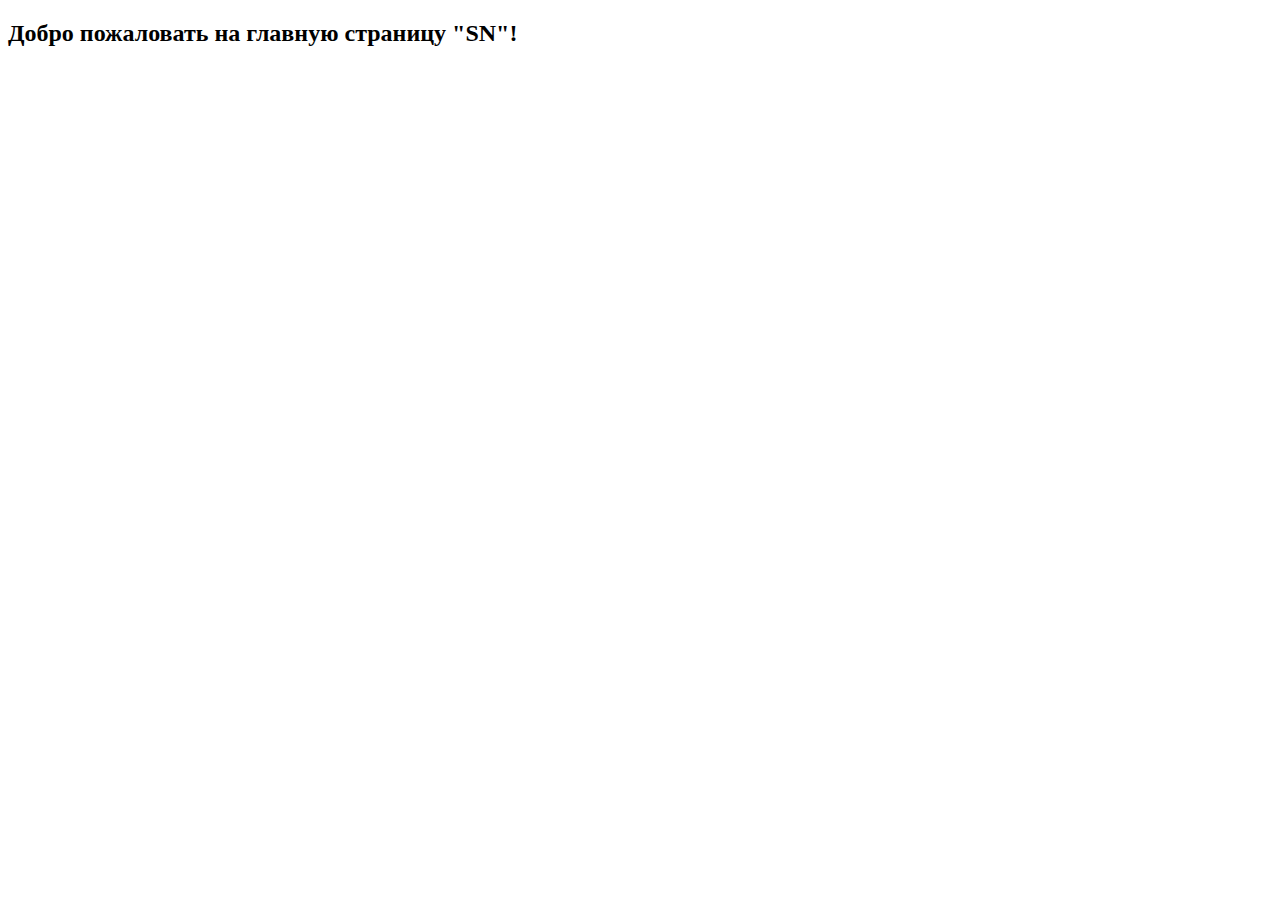
==== src/main/resources/templates/index.html @ 65d04bbe "Added frontend" ====
<!DOCTYPE html>
<html xmlns:th="http://www.thymeleaf.org" lang="ru">
<head>
    <meta charset="utf-8"/>
    <meta http-equiv="X-UA-Compatible" content="IE=edge"/>
    <meta name="viewport" content="width=device-width, initial-scale=1"/>
    <link rel="icon" th:href="@{/img/favicon.ico}">
    <link rel="stylesheet" type="text/css" th:href="@{/webjars/bootstrap/5.0.1/css/bootstrap.min.css}"/>

    <title>Главная | SN</title>
</head>
<body>
<nav th:replace="/parts/navbar :: navbar"></nav>

<div class="m-5 text-center">
    <h2>Добро пожаловать на главную страницу "SN"!</h2>
</div>

<footer th:replace="/parts/footer :: footer"></footer>
<script type="text/javascript" th:src="@{/webjars/jquery/3.6.0/jquery.min.js/}"></script>
<script type="text/javascript" th:src="@{/webjars/bootstrap/5.0.1/js/bootstrap.min.js}"></script>
<script type="text/javascript" th:src="@{/js/setActiveNavLink.js/}"></script>
</body>
</html>
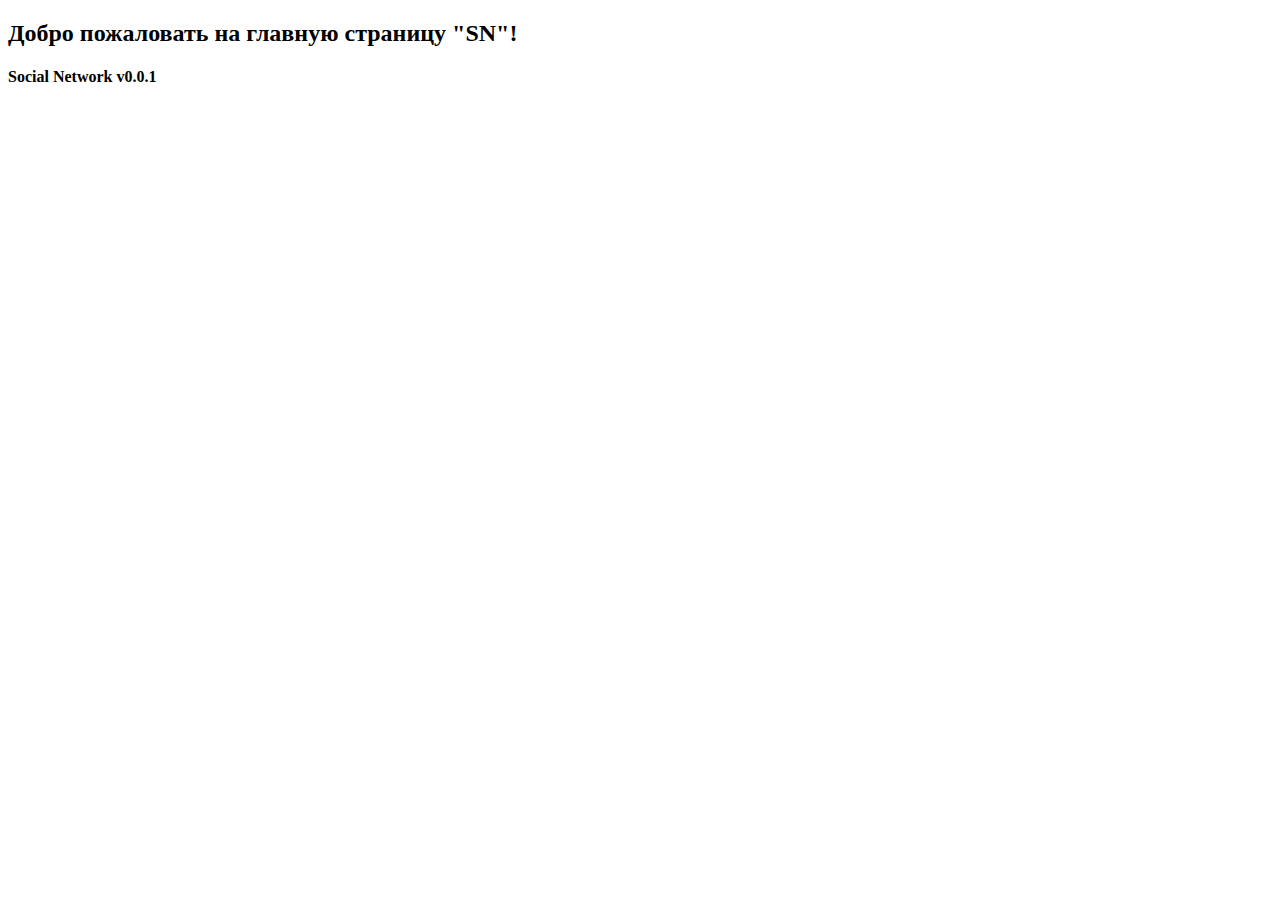
==== commit 8aea4f0e: "Code refactoring" ====
--- a/src/main/resources/templates/index.html
+++ b/src/main/resources/templates/index.html
@@ -14,6 +14,7 @@
 
 <div class="m-5 text-center">
     <h2>Добро пожаловать на главную страницу "SN"!</h2>
+    <h4>Social Network v0.0.1</h4>
 </div>
 
 <footer th:replace="/parts/footer :: footer"></footer>
